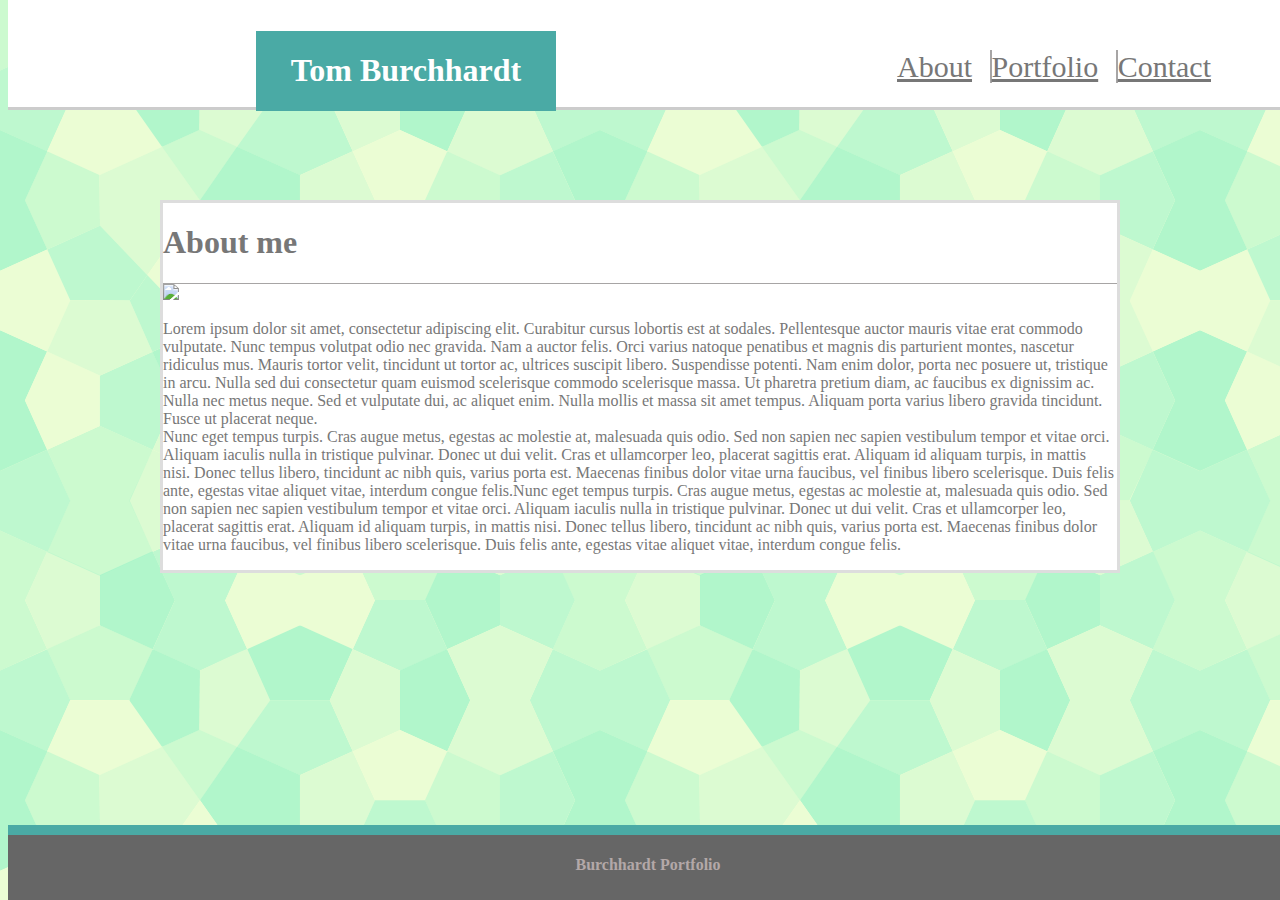
==== index.html @ 774b5d78 "First Commit" ====
<!DOCTYPE html>
<html>
    <head>
        <title>Tom Burchhardt Portfolio</title>
        <link rel="stylesheet" type="text/css" href="assets/css/style.css">
    </head>
    <body class="clearfix">
        <div class= "header-full">
            <header class="header-1">
                <h1>Tom Burchhardt</h1>
            </header>    
            <section class="links">
                    <a id="index" href="index.html">About</a>
                    <a id="portfolio" href="portfolio.html">Portfolio</a>
                    <a id="contact" href="contact.html">Contact</a>
            </section>      
        </div>
            
            <section class="section-1">
                    
                <div>
                    <h1>About me</h1>

                </div>

                <div>
                    <section class="section-2">
                        <img src= "http://via.placeholder.com/200x200">
                        <p>Lorem ipsum dolor sit amet, consectetur adipiscing elit. Curabitur cursus lobortis est at sodales. Pellentesque auctor mauris vitae erat commodo vulputate. Nunc tempus volutpat odio nec gravida. Nam a auctor felis. Orci varius natoque penatibus et magnis dis parturient montes, nascetur ridiculus mus. Mauris tortor velit, tincidunt ut tortor ac, ultrices suscipit libero. Suspendisse potenti. Nam enim dolor, porta nec posuere ut, tristique in arcu. Nulla sed dui consectetur quam euismod scelerisque commodo scelerisque massa. Ut pharetra pretium diam, ac faucibus ex dignissim ac. Nulla nec metus neque. Sed et vulputate dui, ac aliquet enim. Nulla mollis et massa sit amet tempus. Aliquam porta varius libero gravida tincidunt. Fusce ut placerat neque.
                        <br>
                                Nunc eget tempus turpis. Cras augue metus, egestas ac molestie at, malesuada quis odio. Sed non sapien nec sapien vestibulum tempor et vitae orci. Aliquam iaculis nulla in tristique pulvinar. Donec ut dui velit. Cras et ullamcorper leo, placerat sagittis erat. Aliquam id aliquam turpis, in mattis nisi. Donec tellus libero, tincidunt ac nibh quis, varius porta est. Maecenas finibus dolor vitae urna faucibus, vel finibus libero scelerisque. Duis felis ante, egestas vitae aliquet vitae, interdum congue felis.Nunc eget tempus turpis. Cras augue metus, egestas ac molestie at, malesuada quis odio. Sed non sapien nec sapien vestibulum tempor et vitae orci. Aliquam iaculis nulla in tristique pulvinar. Donec ut dui velit. Cras et ullamcorper leo, placerat sagittis erat. Aliquam id aliquam turpis, in mattis nisi. Donec tellus libero, tincidunt ac nibh quis, varius porta est. Maecenas finibus dolor vitae urna faucibus, vel finibus libero scelerisque. Duis felis ante, egestas vitae aliquet vitae, interdum congue felis.
                        </p>
                        
                    </section>
            </section>       
                
            </div>
        <div>
            <footer class="footer-1">
                <h4>Burchhardt Portfolio</h4>
            </footer>
        </div>
    </body>

</html>
---- assets/css/style.css ----
* {
    box-sizing: border-box;
    
}

body{
    background-image: url("../images/background.png");
    /* overflow: auto; */
     
}
.clearfix::after {
    content: "";
    display: block;
    clear: both;
}
.header-full{
    position: fixed;
    top:0;
    width: 100%;
    height: 110px;
    background: #ffffff;
    /* float: left; */
    /* padding: 30px; */
    border-bottom: #cccccc solid;
}
.header-1{
    position: fixed;
    top:31px;
    left: 20%;
    background: #4aaaa5;
    font-family: 'Georgia', Times, Times New Roman, serif;
    /* padding: 20px 10px 3px 30px; */
    width: 300px;
    color: #ffffff;
    text-align: center;
    
   
}
.section-1{
    background: #ffffff;
    width: 960px;
    font:'Arial', 'Helvetica Neue', Helvetica, sans-serif;
    margin: 200px auto;
    border: #dddddd solid;
    color: #777777;
   

}

.section-2{
    border-top: 1px solid #a7a5a5;
    
}
.links{
    position: fixed;
    top:50px;
    right:5%;
    background: #ffffff;
    font-family: 'Georgia', Times, Times New Roman, serif;
    font-size: 30px;
   
}
#contact,
#portfolio,
#index{
    margin: 5px;
    width: 100px;
    height:60px;
    color: #777777;
}
#contact{
    border-left: 2px solid #a7a5a5;
}
#portfolio{
    border-left: 2px solid #a7a5a5;
  
}
#index{

}
.footer-1{
    position: fixed;
    float: left;
    bottom:0;
    width: 100%;
    height: 75px;
    background: #666666;
    text-align: center;
    color: #b3a8a8;
    border-top: #4aaaa5 10px solid;
}
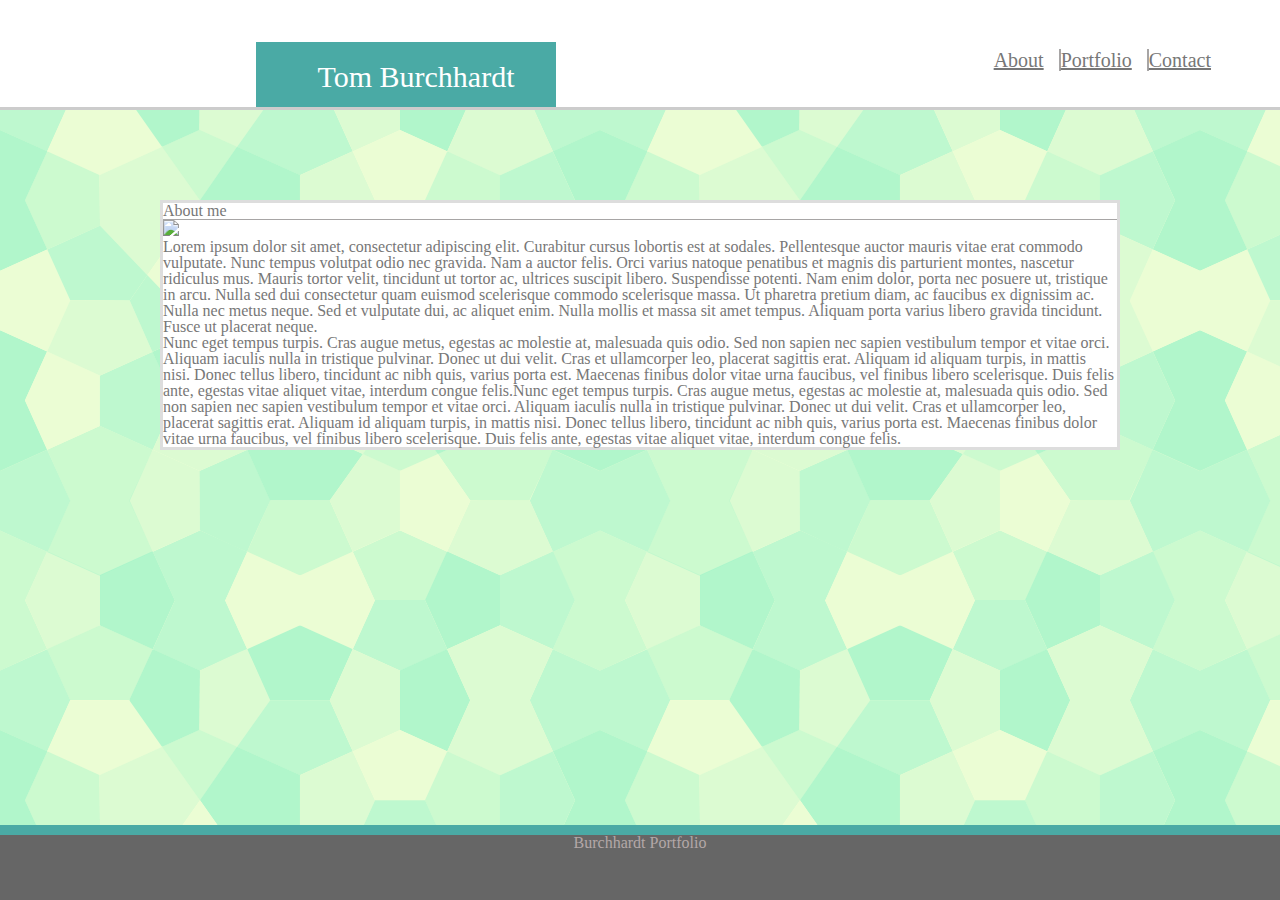
==== commit 4be28fee: "Forth commit" ====
--- a/index.html
+++ b/index.html
@@ -3,6 +3,7 @@
     <head>
         <title>Tom Burchhardt Portfolio</title>
         <link rel="stylesheet" type="text/css" href="assets/css/style.css">
+        <link rel="stylesheet" type="text/css" href="assets/css/reset.css">
     </head>
     <body class="clearfix">
         <div class= "header-full">
--- a/assets/css/style.css
+++ b/assets/css/style.css
@@ -25,11 +25,12 @@
 }
 .header-1{
     position: fixed;
-    top:31px;
+    top:42px;
     left: 20%;
     background: #4aaaa5;
     font-family: 'Georgia', Times, Times New Roman, serif;
-    /* padding: 20px 10px 3px 30px; */
+    font-size: 30px;
+    padding: 20px 10px 15px 30px;
     width: 300px;
     color: #ffffff;
     text-align: center;
@@ -51,13 +52,26 @@
     border-top: 1px solid #a7a5a5;
     
 }
+/* for portfolio images */
+.row::after {
+    content: "";
+    clear: both;
+    display: table
+}
+.column{
+    float: left;
+    width: 33.33%;
+    padding: 40px;
+}
+/* -------------- */
+
 .links{
     position: fixed;
     top:50px;
     right:5%;
     background: #ffffff;
     font-family: 'Georgia', Times, Times New Roman, serif;
-    font-size: 30px;
+    font-size: 20px;
    
 }
 #contact,
@@ -67,6 +81,7 @@
     width: 100px;
     height:60px;
     color: #777777;
+    /* text-align: center; */
 }
 #contact{
     border-left: 2px solid #a7a5a5;
@@ -88,4 +103,21 @@
     text-align: center;
     color: #b3a8a8;
     border-top: #4aaaa5 10px solid;
-}+}
+
+/* for contact page */
+.name,
+.email,
+.message{
+    width: 900px;
+    margin: 10px 30px;
+    border: #463f3f solid 1px;
+    color: #777777;
+}
+.message{
+    /* height:250px; */
+}
+.submit{
+    background: #4aaaa5;
+}
+/* ----------- */
